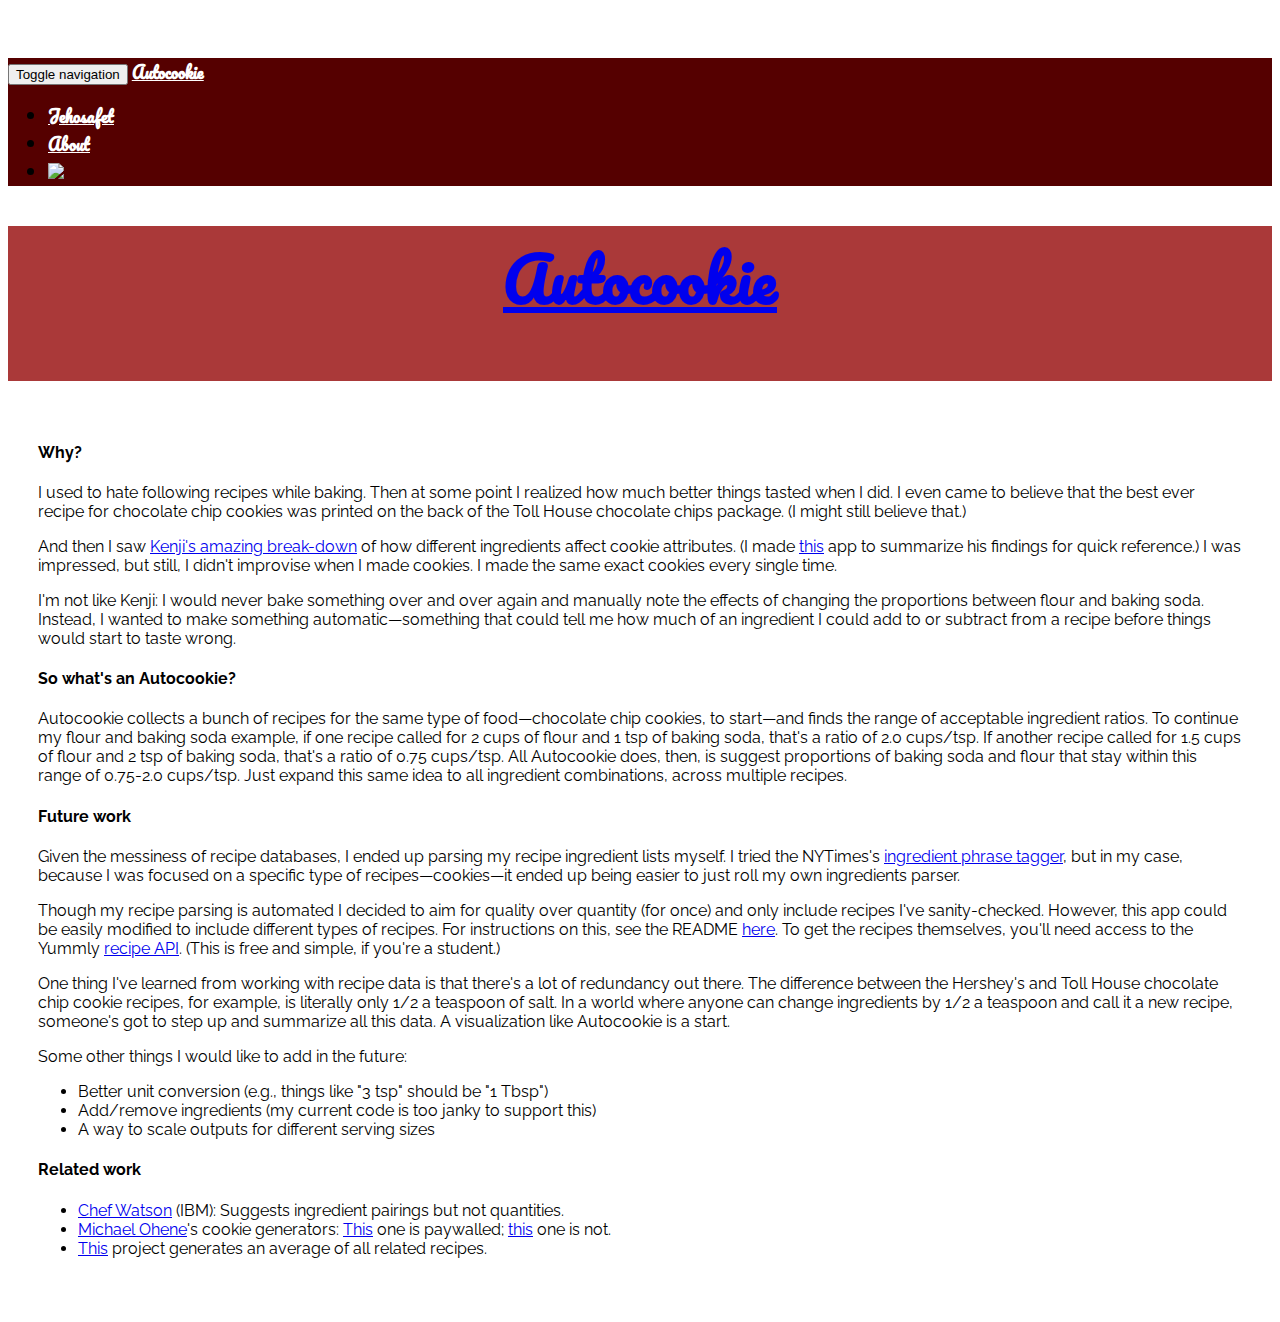
==== about.html @ 4ea3cbfc "analytics" ====
<html>
<head>

    <title>Autocookie</title>
    <meta http-equiv="content-type" content="text/html; charset=utf-8" />
    <meta name="description" content="" />
    <meta name="keywords" content="" />
    <link rel='shortcut icon' type='image/x-icon' href='static/favicon.ico' />
    <meta name="viewport" content="width=device-width, initial-scale=1">

    <link href="static/bootstrap/css/bootstrap.min.css" rel="stylesheet">
    <link href="static/custom.css" rel="stylesheet">    
</head>
<body>

<nav class="navbar navbar-inverse navbar-fixed-top">
  <div class="container">
    <div class="navbar-header">
      <button type="button" class="navbar-toggle collapsed" data-toggle="collapse" data-target="#navbar" aria-expanded="false" aria-controls="navbar">
        <span class="sr-only">Toggle navigation</span>
        <span class="icon-bar"></span>
        <span class="icon-bar"></span>
        <span class="icon-bar"></span>
      </button>
      <a id="navwords" class="navbar-brand" href="index.html">Autocookie</a>
    </div>
    <div id="navbar" class="collapse navbar-collapse">
      <ul class="nav navbar-nav pull-right">
        <!--<li class="active"><a href="#">Home</a></li>-->
        <li><a id="navwords" href="http://www.jehosafet.com/">Jehosafet</a></li>
        <li><a id="navwords" href="about.html">About</a></li>
        <li><a href="https://github.com/mobeets/autocake"><img src="static/github.png" class="github"/></a></li>
      </ul>
    </div><!--/.nav-collapse -->
  </div>
</nav>

<div id="header-container" class="container">

  <div class="starter-template">
    <h1><a id="bigtitle" href="index.html">Autocookie</a></h1>
  </div>
</div>

<div class="container">
  <div class="row">
    <div class="col-lg-2"></div>
    <div id="shop" class="col-lg-12">
      <div class="row">
          <span class="col-lg-offset-2 col-lg-8 about">
            <p>
              <h4>Why?</h4>
              I used to hate following recipes while baking. Then at some point I realized how much better things tasted when I did. I even came to believe that the best ever recipe for chocolate chip cookies was printed on the back of the Toll House chocolate chips package. (I might still believe that.)
            </p>
            <p>
              And then I saw <a href="http://sweets.seriouseats.com/2013/12/the-food-lab-the-best-chocolate-chip-cookies.html">Kenji's amazing break-down</a> of how different ingredients affect cookie attributes. (I made <a href="http://www.jehosafet.com/cookies">this</a> app to summarize his findings for quick reference.) I was impressed, but still, I didn't improvise when I made cookies. I made the same exact cookies every single time.
            </p>
            <p>
              I'm not like Kenji: I would never bake something over and over again and manually note the effects of changing the proportions between flour and baking soda. Instead, I wanted to make something automatic&mdash;something that could tell me how much of an ingredient I could add to or subtract from a recipe before things would start to taste wrong.
            </p>
            <p>
              <h4>So what's an Autocookie?</h4>
              Autocookie collects a bunch of recipes for the same type of food&mdash;chocolate chip cookies, to start&mdash;and finds the range of acceptable ingredient ratios. To continue my flour and baking soda example, if one recipe called for 2 cups of flour and 1 tsp of baking soda, that's a ratio of 2.0 cups/tsp. If another recipe called for 1.5 cups of flour and 2 tsp of baking soda, that's a ratio of 0.75 cups/tsp. All Autocookie does, then, is suggest proportions of baking soda and flour that stay within this range of 0.75-2.0 cups/tsp. Just expand this same idea to all ingredient combinations, across multiple recipes.
            </p>
            <p>
              <h4>Future work</h4>
              Given the messiness of recipe databases, I ended up parsing my recipe ingredient lists myself. I tried the NYTimes's <a href="https://github.com/NYTimes/ingredient-phrase-tagger">ingredient phrase tagger</a>, but in my case, because I was focused on a specific type of recipes&mdash;cookies&mdash;it ended up being easier to just roll my own ingredients parser.
            </p>
            <p>
              Though my recipe parsing is automated I decided to aim for quality over quantity (for once) and only include recipes I've sanity-checked. However, this app could be easily modified to include different types of recipes. For instructions on this, see the README <a href="https://github.com/mobeets/autocookie">here</a>. To get the recipes themselves, you'll need access to the Yummly <a href="https://developer.yummly.com">recipe API</a>. (This is free and simple, if you're a student.)
            </p>
            <p>
              One thing I've learned from working with recipe data is that there's a lot of redundancy out there. The difference between the Hershey's and Toll House chocolate chip cookie recipes, for example, is literally only 1/2 a teaspoon of salt. In a world where anyone can change ingredients by 1/2 a teaspoon and call it a new recipe, someone's got to step up and summarize all this data. A visualization like Autocookie is a start.
            </p>
            <p>
              Some other things I would like to add in the future:
              <ul>
                <li>Better unit conversion (e.g., things like "3 tsp" should be "1 Tbsp")</li>
                <li>Add/remove ingredients (my current code is too janky to support this)</li>
                <li>A way to scale outputs for different serving sizes</li>
              </ul>
            </p>
            <p>
              <h4>Related work</h4>
              <ul>
                <li><a href="https://www.ibmchefwatson.com">Chef Watson</a> (IBM): Suggests ingredient pairings but not quantities.</li>
                <li><a href="http://www.cookingforengineers.com/article/309/Michael-Ohenes-Cookie-Recipe-Generator">Michael Ohene</a>'s cookie generators: <a href="http://www.whatsthesequency.com/cookieaab2.php">This</a> one is paywalled; <a href="http://www.easierbaking.com/">this</a> one is not.</li>
                <li><a href="https://github.com/kkelk/MeanRecipes">This</a> project generates an average of all related recipes.</li>
              </ul>
            </p>
        </span>
      </div>
      </div>
    </div>
  </div>
</div>

</div><!-- /.container -->
<link href='https://fonts.googleapis.com/css?family=Pacifico|Raleway' rel='stylesheet' type='text/css'>
<script src="static/js/jquery.min.js"></script>
<script src="static/bootstrap/js/bootstrap.min.js"></script>
<!--<link href="static/css/jquery-ui.css" rel="stylesheet">
<script src="static/js/jquery-ui.js"></script>
<script src="static/data/recipes.js"></script>
<script src="static/data/recipe-setup.js"></script>
<script src="static/js/fraction-0.3.js"></script>
<script src="static/js/ratios.js"></script>
<script src="static/js/about.js"></script>-->
<script type="text/javascript">
  var _gaq = _gaq || [];
  _gaq.push(['_setAccount', 'UA-42857746-1']);
  _gaq.push(['_trackPageview']);

  (function() {
    var ga = document.createElement('script'); ga.type = 'text/javascript'; ga.async = true;
    ga.src = ('https:' == document.location.protocol ? 'https://' : 'http://') + 'stats.g.doubleclick.net/dc.js';
    var s = document.getElementsByTagName('script')[0]; s.parentNode.insertBefore(ga, s);
  })();
</script>
</body>
</html>
---- static/custom.css ----
td.number {
    text-align: right;
}
body {
    font-family: 'Raleway', sans-serif;
    /*font-family: 'Helvetica', sans-serif;*/
    padding-top: 50px;
}
#shop {
    /*font-family: 'Poiret One', sans-serif;*/
}
#header-container {
    /*font-family: 'Poiret One', sans-serif;*/
    background: #AA3939;
    /*background: #550000;*/
    padding: 0px;
    margin: 0px;
    width: 100%;
    padding-bottom: 10px;
}

.navbar {
    /*background: white;*/
    /*background: #660000;*/
    background: #550000;
    font-weight: bold;
    /*font-family: 'Bungee Hairline', cursive;*/
    font-family: 'Pacifico', cursive;
}
#navwords {
    color: white;
}
#navwords:hover {
    color: #DFDFDF;
}

h1 {
    color: white;
    /*color: #FFAAAA;*/
    /*background: #550000;*/
    /*font-family: 'Bungee Hairline', cursive;*/
    /*font-family: 'Lobster', cursive;*/
    font-weight: bold;
    font-family: 'Pacifico', cursive;
    font-size: 60px;
}
.description {
    text-align: center;
    font-style: oblique;
    color: #FFAAAA;
}
.subtitle {
    font-size: 20px;
    color: #FFAAAA;
}

.starter-template {
    /*padding: 40px 15px;*/
    text-align: center;
}
.row {
    padding: 20px 15px;
}


.ingredient {
    border-radius: 10px;
    border: 1px solid #ACACAC;
    padding: 15px;
}
.ingred-container {
    padding: 3px;
}

.amount {
    border: 0;
    /*color: #f6931f;*/
    font-weight: bold;
}
.slider {
    /*margin-left: 25%;*/
    /*width: 50%;*/
}
.values {
    text-align: center;
    margin-top: 10px;
}
.item {
    color: #AA3939;
    font-weight: bold;
}

.suggestions {
    /*margin-top: 30px;*/
    /*margin-bottom: 30px;*/
}
#add-some {
    margin-right: 5px;
}

.btn {
    margin-right: 5px;
}
.glyphs {
    float: left;
}
.recipe-presets {
    margin: 0px;
    /*float: left;*/
    cursor: pointer; cursor: hand;
    /*float: left;*/
}

.progress {
    cursor: pointer; cursor: hand;
}

.progress-bar-empty {
    background: #f5f5f5;
}

.progress-bar-filled {
    background: #337ab7;
}

.deselected {
    opacity: 0.2;
    filter: alpha(opacity=20);
}

.food-selected {
    background: #337ab7;
    color: white;
}

.introduction {
    font-family: 'Raleway', sans-serif;
    font-size: 16px;
    color: white;
}

.food-presets-container {
    /*float: left;*/
}
.recipe-presets-container {
    /*float: left;*/
    margin-top: 10px;
}

.help-info {
    cursor: pointer; cursor: hand;
}
.more-info {
    text-align: left;
    display: none;
}
.more-info p {
    /*text-indent: 30px;*/
    margin: 0;
    margin-top: 8px;
}
.blue-bar-text {
    background: #337ab7;
    color: #337ab7;
}
.divider {
    padding: 0;
}

.new-ingred {
    margin-bottom: 5px;
}
.closed {
    opacity: 0.3;
    filter: alpha(opacity=30);
}

.rotate {
    -webkit-transform: rotate(-45deg);
    -moz-transform: rotate(-45deg);
    -ms-transform: rotate(-45deg);
    -o-transform: rotate(-45deg);
    filter: progid:DXImageTransform.Microsoft.BasicImage(rotation=3);
}
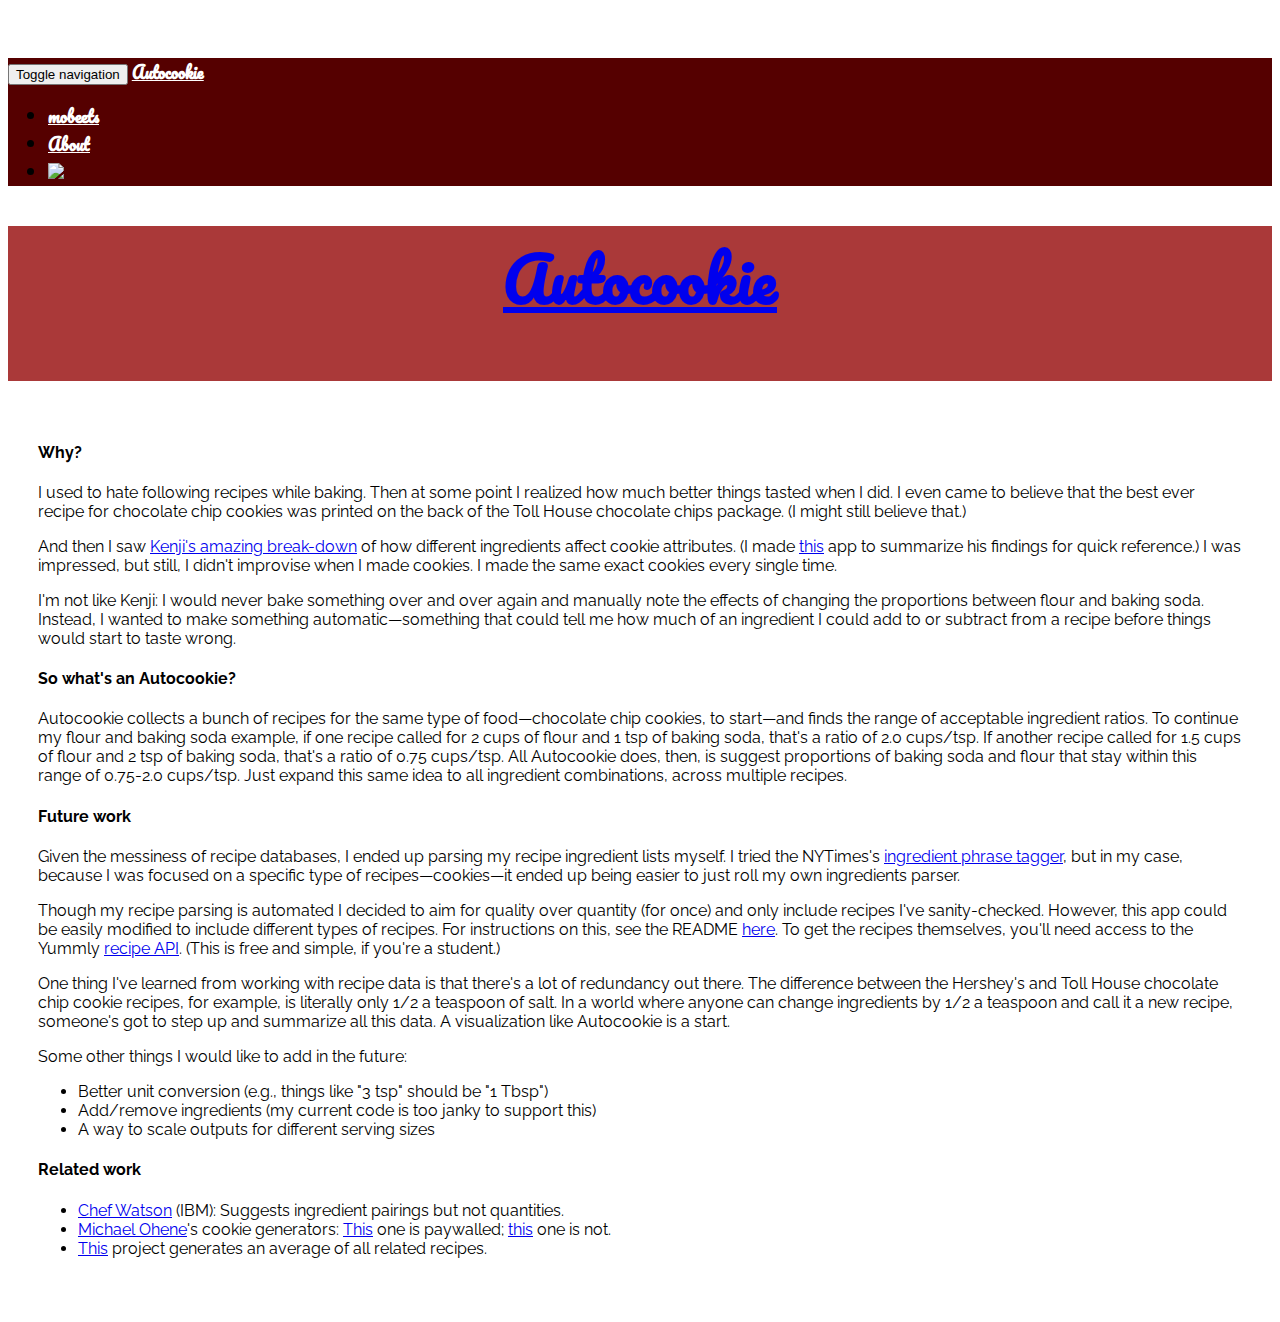
==== commit 55ef4b7d: "fixing bug in close button" ====
--- a/about.html
+++ b/about.html
@@ -27,7 +27,7 @@
     <div id="navbar" class="collapse navbar-collapse">
       <ul class="nav navbar-nav pull-right">
         <!--<li class="active"><a href="#">Home</a></li>-->
-        <li><a id="navwords" href="http://www.jehosafet.com/">Jehosafet</a></li>
+        <li><a id="navwords" href="https://mobeets.github.io/">mobeets</a></li>
         <li><a id="navwords" href="about.html">About</a></li>
         <li><a href="https://github.com/mobeets/autocake"><img src="static/github.png" class="github"/></a></li>
       </ul>
@@ -53,7 +53,7 @@
               I used to hate following recipes while baking. Then at some point I realized how much better things tasted when I did. I even came to believe that the best ever recipe for chocolate chip cookies was printed on the back of the Toll House chocolate chips package. (I might still believe that.)
             </p>
             <p>
-              And then I saw <a href="http://sweets.seriouseats.com/2013/12/the-food-lab-the-best-chocolate-chip-cookies.html">Kenji's amazing break-down</a> of how different ingredients affect cookie attributes. (I made <a href="http://www.jehosafet.com/cookies">this</a> app to summarize his findings for quick reference.) I was impressed, but still, I didn't improvise when I made cookies. I made the same exact cookies every single time.
+              And then I saw <a href="http://sweets.seriouseats.com/2013/12/the-food-lab-the-best-chocolate-chip-cookies.html">Kenji's amazing break-down</a> of how different ingredients affect cookie attributes. (I made <a href="https://mobeets.github.io/cookies/">this</a> app to summarize his findings for quick reference.) I was impressed, but still, I didn't improvise when I made cookies. I made the same exact cookies every single time.
             </p>
             <p>
               I'm not like Kenji: I would never bake something over and over again and manually note the effects of changing the proportions between flour and baking soda. Instead, I wanted to make something automatic&mdash;something that could tell me how much of an ingredient I could add to or subtract from a recipe before things would start to taste wrong.
